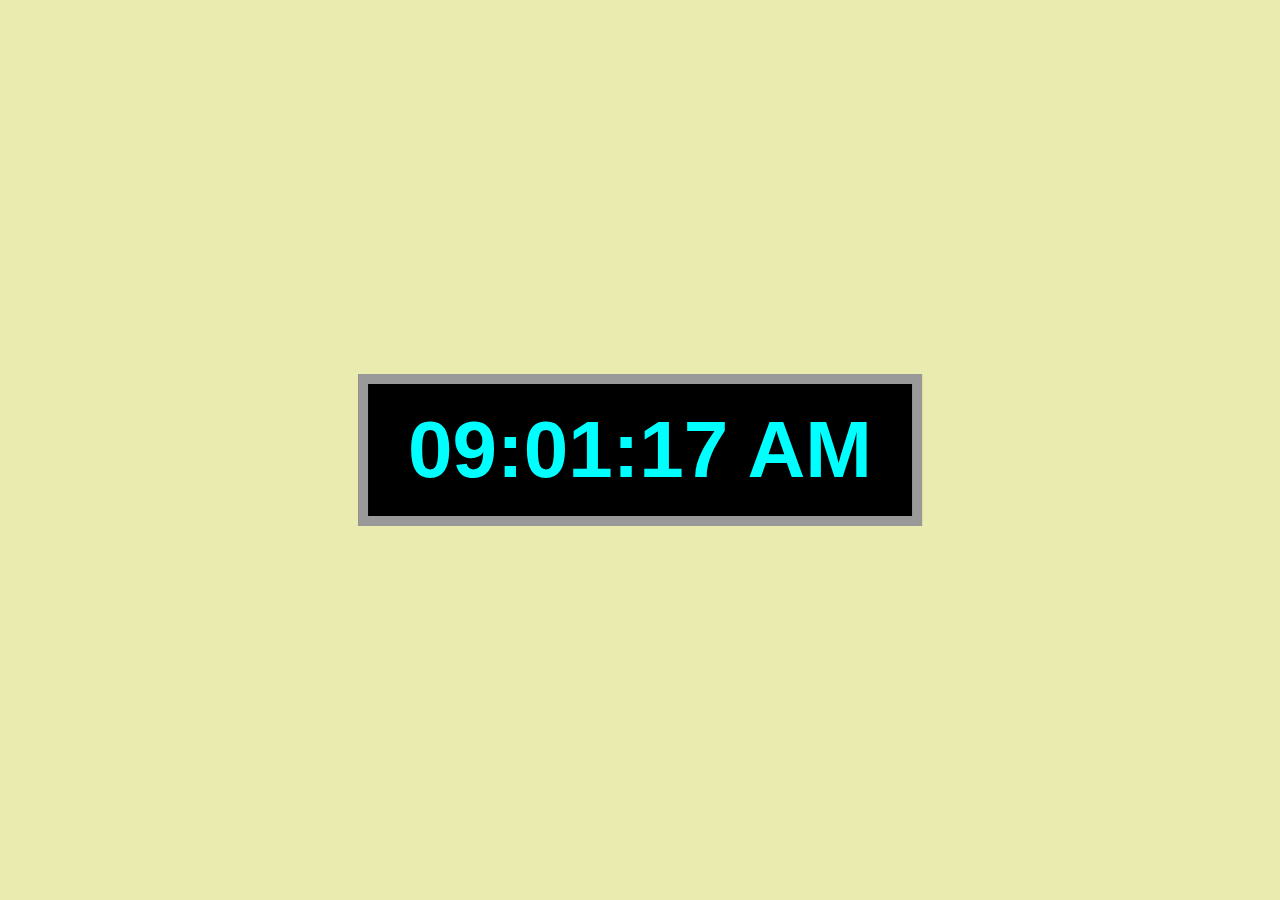
==== time.html @ c0728ae9 "Changed styling of Clock" ====
<html>
	<head>
		<title>Timer</title>
		<style>
			div#clock {
				background-color: 	#000;
				border:				10px solid #999;
				position:   		absolute;
				left:				50%;
				top:				50%;
				transform: 			translate(-50%,-50%);
				padding-top:		20px;
				padding-left:		40px;
				padding-bottom:		20px;
				padding-right:		40px;
				color: 				#0FF;
				font-family:   	 	"Arial Black", Gadget, sans-serif;
				font-size:			80px;
				font-weight:		bold;
			}
		</style>
		<script type = "text/javascript">
			function time(){
				var now = new Date();
				var hr = now.getHours(), min = checkTime(now.getMinutes()), sec = checkTime(now.getSeconds());
				if (hr>12){
					var t = "PM";
					hr-=12;
				}
				else
					var t = "AM"
				document.getElementById('clock').innerHTML = checkTime(hr) + ":" + min + ":" + sec + " " + t;
				var t = setTimeout(time, 1000);
			}
			function checkTime(i) {
				if (i < 10) {i = "0" + i};  // add zero in front of numbers < 10
				return i;
			}
		</script>
	</head>
	<body onload = "time()" style =  "background-color:#E9ECAE">
		<center><div id = "clock">
		</div></center>
	</body>
</html>
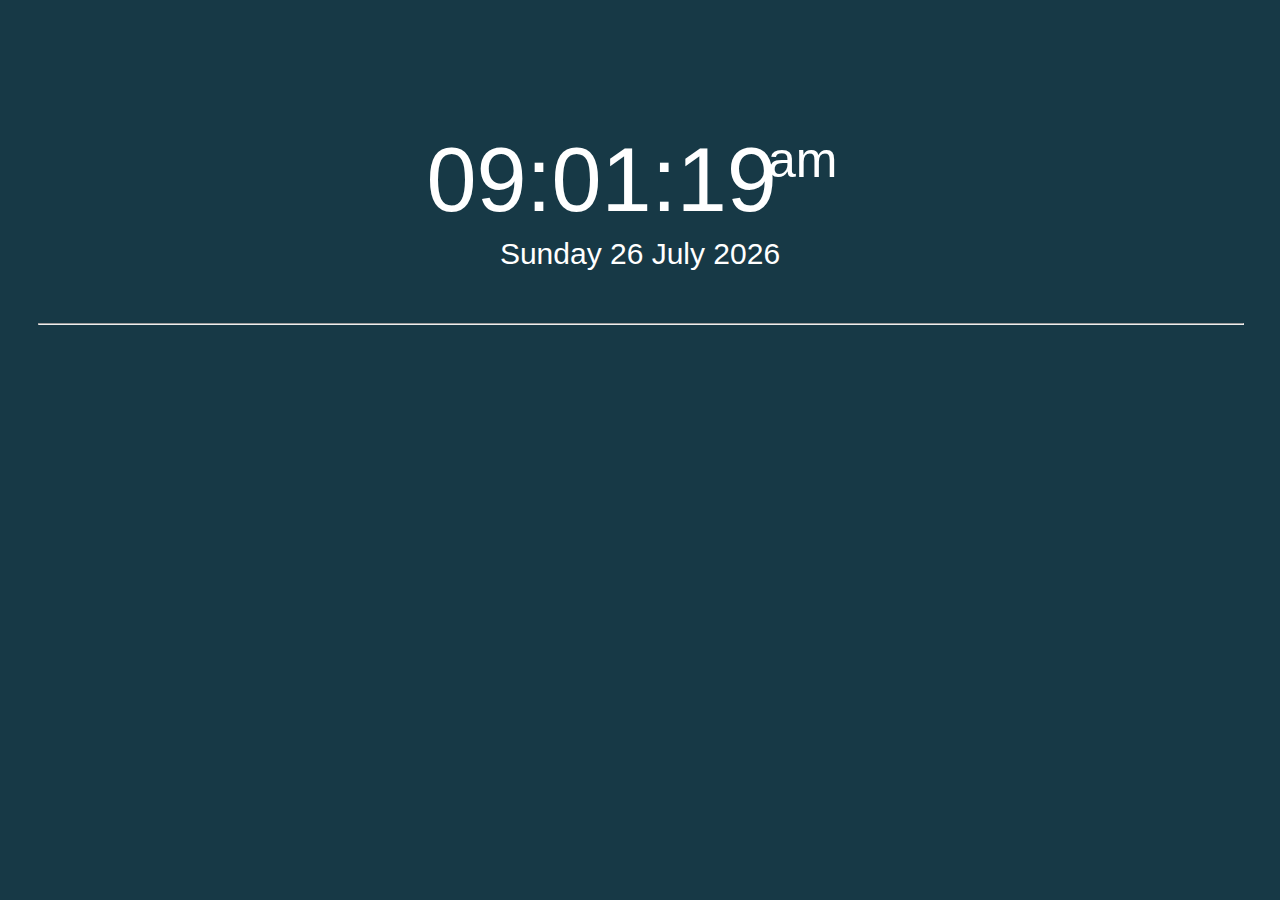
==== commit e60a1488: "More improvment in Stylesheet" ====
--- a/time.html
+++ b/time.html
@@ -1,45 +1,65 @@
+<!doctype html>
 <html>
 	<head>
+		<link rel="stylesheet" type="text/css" href="clock.css"/>
 		<title>Timer</title>
-		<style>
-			div#clock {
-				background-color: 	#000;
-				border:				10px solid #999;
-				position:   		absolute;
-				left:				50%;
-				top:				50%;
-				transform: 			translate(-50%,-50%);
-				padding-top:		20px;
-				padding-left:		40px;
-				padding-bottom:		20px;
-				padding-right:		40px;
-				color: 				#0FF;
-				font-family:   	 	"Arial Black", Gadget, sans-serif;
-				font-size:			80px;
-				font-weight:		bold;
-			}
-		</style>
 		<script type = "text/javascript">
 			function time(){
 				var now = new Date();
-				var hr = now.getHours(), min = checkTime(now.getMinutes()), sec = checkTime(now.getSeconds());
+				var hr = now.getHours(), min = checkTime(now.getMinutes()), sec = checkTime(now.getSeconds()),ms = now.getMilliseconds();
+				var day = day_name(now.getDay()), yr = now.getFullYear(), date = now.getDate(), month = month_name(now.getMonth());
+				if (ms<10)
+					ms = "00" + ms;
+				else if(ms<100)
+					ms = "0" + ms;
 				if (hr>12){
-					var t = "PM";
+					var t = "pm";
 					hr-=12;
 				}
 				else
-					var t = "AM"
-				document.getElementById('clock').innerHTML = checkTime(hr) + ":" + min + ":" + sec + " " + t;
-				var t = setTimeout(time, 1000);
+					var t = "am";
+				document.getElementById('clock').innerHTML = checkTime(hr) + ":" + min + ":" + sec;
+				document.getElementById('dm').innerHTML = t;
+				document.getElementById('date').innerHTML = day + " " + checkTime(date) + " " + month + " " + yr;
+				var t = setTimeout(time, 1);
 			}
 			function checkTime(i) {
 				if (i < 10) {i = "0" + i};  // add zero in front of numbers < 10
 				return i;
 			}
+			function day_name(no){
+				switch(no){
+					case 0: return "Sunday";
+					case 1: return "Monday";
+					case 2: return "Tuesday";
+					case 3: return "Wednesday";
+					case 4: return "Thursday";
+					case 5: return "Friday";
+					case 6: return "Saturday";
+				}
+			}
+			function month_name(no){
+				switch(no){
+					case  0: return "January";
+					case  1: return "Febrary";
+					case  2: return "March";
+					case  3: return "April";
+					case  4: return "May";
+					case  5: return "June";
+					case  6: return "July";
+					case  7: return "August";
+					case  8: return "September";
+					case  9: return "October";
+					case 10: return "November";
+					case 11: return "December";
+				}
+			}
 		</script>
 	</head>
-	<body onload = "time()" style =  "background-color:#E9ECAE">
-		<center><div id = "clock">
-		</div></center>
+	<body onload = "time()" style =  "background-color:#173946">
+		<div id = "clock">00:00:00</div>
+		<p id = "dm">am</p>
+		<p id = "date">Monday 01 January</p>
+		<hr/>
 	</body>
 </html>--- a/clock.css
+++ b/clock.css
@@ -0,0 +1,33 @@
+div#clock{
+	position:   	absolute;
+	top:			20%;
+	left:			47%;
+	transform:		translate(-50%,-50%);
+	color: 			#FFF;
+	font: 			90px arial;
+	font-weight:	100;
+	text-align:		center;	
+}
+p#dm{
+	position:   	absolute;
+	top:			9%;
+	left:			60%;
+	color:			#FFF;
+	font: 			50px arial;
+	font-weight:	100;
+}
+p#date{
+	position:   	absolute;
+	top:			23%;
+	left:			50%;
+	transform:		translate(-50%,0%);
+	color:			#FFF;
+	font: 			30px arial;
+	font-weight:	100;
+}
+hr{
+	position:   	absolute;
+	top:			35%;
+	left:			3%;
+	width:			94%;
+}